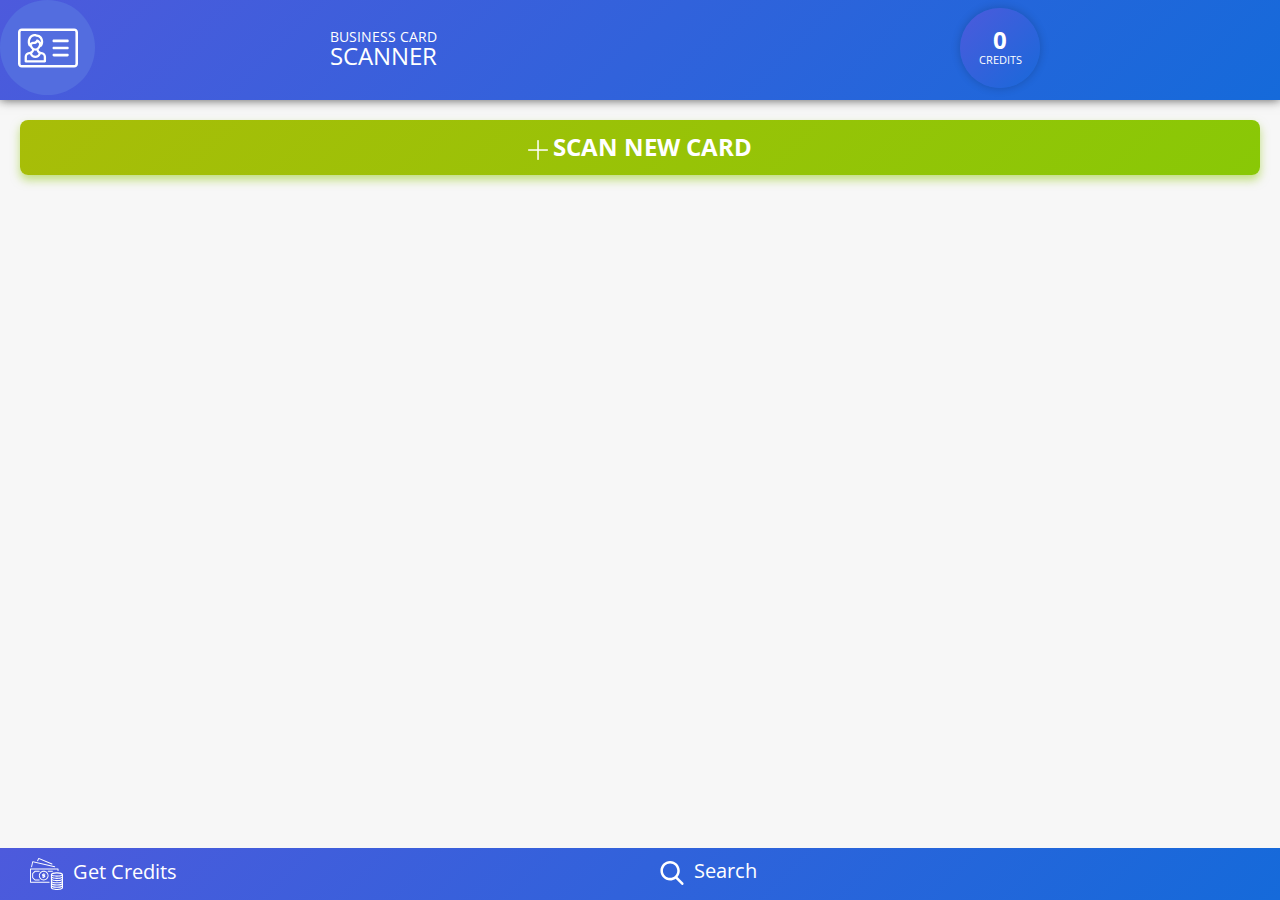
==== index.html @ 7b41449e "Add credit functionality, add plans listing page" ====
<!DOCTYPE html>
<!--[if lt IE 7]> <html class="no-js lt-ie10 lt-ie9 lt-ie8 lt-ie7" lang="en-us"> <![endif]-->
<!--[if IE 7]> <html class="no-js lt-ie10 lt-ie9 lt-ie8" lang="en-us"> <![endif]-->
<!--[if IE 8]> <html class="no-js lt-ie10 lt-ie9" lang="en-us"> <![endif]-->
<!--[if IE 9]> <html class="no-js lt-ie10 lt-ie9" lang="en-us"> <![endif]-->
<!--[if lt IE 10]> <html class="no-js lt-ie10" lang="en-us"> <![endif]-->
<!--[if !IE]> > <![endif]-->
<html class='no-js' lang='en'>
<!-- <![endif] -->
<head>
<meta charset="utf-8">
<meta name="description" content="" />
<meta name="author" content="" />
<meta http-equiv="X-UA-Compatible" content="IE=edge" />

<title>Business Card</title>

<meta content='initial-scale=1.0,user-scalable=no,maximum-scale=1,width=device-width' name='viewport' />

<meta content='yes' name='apple-mobile-web-app-capable'>
<meta content='translucent-black' name='apple-mobile-web-app-status-bar-style'>
<link href='images/favicon.png' rel='shortcut icon'>
<link href='images/favicon.ico' rel='icon' type='image/ico'>

<link href="https://fonts.googleapis.com/css?family=Open+Sans:300,400,600,700,800" rel="stylesheet"> 

<link href="css/style.css" media="all" rel="stylesheet" type="text/css" />
<link href="css/font-awesome.min.css" media="all" rel="stylesheet" type="text/css" />

<script src="js/modernizr.js" type="text/javascript"></script>
<script type="text/javascript" src="http://code.jquery.com/jquery-1.3.2.min.js"></script>
<script src="https://code.jquery.com/jquery-3.3.1.min.js"></script>
    <!--[if IE]>
	<script src="js/html5.js"></script>
	<![endif]-->
<script type="text/javascript"> 
	var TOTAL_CARDS = 0;
	let BCS = {
	    "business_card":"Business Card",
	    "scanner":"Scanner",
	    "cards":"Cards",
		"credit" : "Credits",
	    "get_credits":"Get Credits",
	    "search":"Search",
	    "delete_a_card":"Delete Card",
	    "scan_new_card":"Scan New Card",
	    "front":"Front",
	    "back":"Back",
	    "full_name":"Full Name",
	    "phone":"Phone",
	    "address":"Address",
	    "company":"Company",
	    "website":"Website",
	    "twitter":"Twitter",
	    "facebook":"Facebook",
	    "linkedin":"Linkedin",
	    "wechat":"WeChat",
	    "telegram":"Telegram",
	    "others":"Others",
	    "email_address":"Email Address",
		"save_contact":"Save Contact",
		"delete_btn":"Delete",
		"no_more_text":"No more textbox to remove",		
	  }
</script>

</head>
<body>
<div id="wrapper" class="cardListing">
	<header>
		<div class="header-div clearfix">
			<div class="head-col-1">
				<div class="card-icon"><a href="index.html"><img src="images/id-card.svg"  alt=""></a></div>
			</div>
			<div class="head-col-2">
				<div class="head-title"><h3><script>document.write(BCS.business_card);</script></h3><h4><script>document.write(BCS.scanner);</script></h4></div>
			</div>
			<div class="head-col-3">
				<div class="head-round-blk"><a href="#"><div class="round-blk"><span class="largenumber"></span><span class="smalltxt"><script>document.write(BCS.credit);</script></span></div></a></div>
			</div>
		</div>
	</header>

	<div class="middle-container clearfix">
		<div class="btn-green" id="scanCard"><span class="plus-icon"></span><script>document.write(BCS.scan_new_card);</script></div>
			<div class="card-list-div clearfix" id="dataCotent"></div>
	</div> <!-- #cardListing -->
	
	<footer>
		<div class="footer-div clearfix">
			<div class="footer-col-1">
				<div class="getcredits-div"><a href="expand-contact.html"><span class="credit-icon"><img src="images/money.svg" alt=""></span> <script>document.write(BCS.get_credits);</script></a></div>		
			</div><!-- end of footer col -->
			<div class="footer-col-2">
					<div class="footer-search-div"><a href="searchCard.html"><span class="search-icon"><img src="images/search.svg" alt=""></span> <script>document.write(BCS.search);</script></a></div>		
			</div><!-- end of footer col -->
		</div>
	</footer>
</div>

<div id="wrapper" class="scanCardForm">
	<header>
		<div class="header-div clearfix">		
			<div class="head-title scan-title"><h4><script>document.write(BCS.scan_new_card);</script></h4></div>
			<div class="clsoe"><a href="index.html"><img class="close-icon" src="images/close.svg" alt="" ></a></div>
		</div>
	</header>

	<div class="middle-container clearfix">
		<div class="clearfix">
			<div class="front-card-div" id="capturePhoto">
				<div class="card cardFrontBtn" >
					<div class="card-blk">
					<a href="#">
					<div class="front-icon"><img class="card-icon" src="images/card-gray.png" alt="" ></div>
					<h4><script>document.write(BCS.front);</script></h4>
					</a>
					</div>
				</div>
				<img src="" class="card cardFrontImg" />
			</div><!-- end of front card-->

			<div class="back-card-div" id="capturePhoto1">
				<div class="card cardBackBtn">
					<div class="card-blk">
					<a href="#">
					<div class="back-icon"><img class="card-icon" src="images/card-back.png" alt="" ></div>
					<h4><script>document.write(BCS.back);</script></h4>
					</a>
					</div>
				</div>
				<img src="" class="card cardBackImg" />
			</div><!-- end of back card-->
		</div>

		<div class="form-div clearfix" id="TextBoxesGroup">
			<form>
				
			</form>
			<textarea id="formNotes" class="textarea-box" name="formNotes" placeholder="Add notes..."></textarea>
		</div>
		<div class="add-record-div clearfix">
			<div class="round-card"><a id="addButton"><span class="flex"><img src="images/plus.png" alt=""></span></a></div>
		</div><!-- end of add record div-->

	</div><!-- end of middle-container-->

	<div class="bottom-div" id="doSaving">
		<div class="btn-green"><script>document.write(BCS.save_contact);</script></div>
	</div>
</div>

<div id="wrapper" class="cardDetailPage">
	<header>
		<div class="header-div clearfix">		
			<div class="head-title scan-title"><h4 id="cardDetailPageTitle"></h4></div>
			<div class="clsoe"><a href="index.html"><img class="close-icon" src="images/close.svg" alt="" ></a></div>
		</div>

	</header>

	<div class="middle-container clearfix">

		<div class="card-detail-div clearfix" style="max-height: 332px;overflow: scroll;">

			<div class="card-div-blk">
				<img class="card-img" id="imgFrnt" src="" />
			</div>

			<div class="card-div-blk">
				<img class="card-img" id="imgBck" src="" />
			</div>

		</div>
		
	</div><!-- end of middle-container-->

	<div class="bottom-blk-div">
		
		<div class="card">
			<div class="content-blk">
				<p></p>
			</div>

		</div>
		
		<div class="btn-red deleteItem"><script>document.write(BCS.delete_btn);</script></div>

	</div>
</div>

<script src="js/jquery.min.js" type="text/javascript"></script> 
<script type="text/javascript" src="js/custom.js"></script> 
<script src="cards.js"></script>
<script src="createDB.js"></script>
<script type="text/javascript">

var newTextBoxDiv = '';

	$("#scanCard").on("click", function(){
		checkCredits();
		$(".cardListing").hide();
		$(".cardDetailPage").hide();
		$("#TextBoxesGroup input").remove();
		$("#TextBoxesGroup select").remove();
	});

	$(".clsoe").on("click", function(){
		$(".cardListing").show();
		$(".scanCardForm").hide();
		$(".cardDetailPage").hide();
	});

	$(document).ready(function() {

		$(".largenumber").html(TOTAL_CARDS);

		$(".scanCardForm").hide();	
		$(".cardDetailPage").hide();	

	 	$("#removeButton").click(function () {
			removeField();		
	 	});

	 	function removeField() {
	 		if(counter==1){
	          	alert(BCS.no_more_text);
	          	return false;
	        }
			counter--;
	        $("#TextBoxDiv" + counter).remove();
	 	}
			
	    $("#getButtonValue").click(function () {
			var msg = '';
			for(i=1; i<counter; i++){
	   	  		msg += "\n " + $('#textbox' + i).val();
			}
		  	alert(msg);
	     });
	  });
	</script>
</body>
</html>
---- css/style.css ----
@charset "utf-8";
/* CSS Document */
/* #Reset & Basics
================================================== */
html, body, div, span, applet, object, iframe, h1, h2, h3, h4, h5, h6, p, blockquote, pre, a, abbr, acronym, address, big, cite, code, del, dfn, em, img, ins, kbd, q, s, samp, small, strike, strong, sub, sup, tt, var, b, u, i, center, dl, dt, dd, ol, ul, li, fieldset, form, label, legend, table, caption, tbody, tfoot, thead, tr, th, td, article, aside, canvas, details, embed, figure, figcaption, footer, header, hgroup, menu, nav, output, ruby, section, summary, time, mark, audio, video {
	margin: 0;
	padding: 0;
	border: 0;
	font-size: 100%;
	font: inherit;
	vertical-align: baseline;
}
*, *:before, *:after {
	-moz-box-sizing: border-box;
	-webkit-box-sizing: border-box;
	box-sizing: border-box;
}
article, aside, details, figcaption, figure, footer, header, hgroup, menu, nav, section {
	display: block
}
body {
	line-height: 1
}
ol, ul {
	list-style: none
}
blockquote, q {
	quotes: none
}
blockquote:before, blockquote:after, q:before, q:after {
	content: '';
	content: none;
}
table {
	border-collapse: collapse;
	border-spacing: 0;
}
.clr {
	clear:both;
}
.alignleft {
	float: left;
	margin:0 20px 20px 0px;
}
.alignright {
	float:right;
	margin:0 0 20px 20px;
}
.txtleft {
	text-align:left
}
.txtcenter {
	text-align:center!important;
}
/* #Basic Styles
================================================== */
html,body {margin:0 auto; padding:0; height:100%; }

/**/
html {
    text-rendering: optimizeLegibility;
    -webkit-text-size-adjust: 100%;
    -moz-text-size-adjust: 100%;
    -ms-text-size-adjust: 100%;
    text-size-adjust: 100%;
}

* {
    -webkit-overflow-scrolling: touch;
}
body {
	background:#f7f7f7;
	font-size:12px;
	color: #222;
	-webkit-font-smoothing: antialiased; /* Fix for webkit rendering */
	-webkit-text-size-adjust: 100%;
	/*-webkit-overflow-scrolling: touch;*/
	font-family: 'Open Sans', sans-serif;
}
/* #Typography
================================================== */

h1 a, h2 a, h3 a, h4 a, h5 a, h6 a {
	font-weight: inherit;
}
em {
	font-style: italic
}
strong {
	font-weight: 700;
}
/*    Blockquotes  */
blockquote, blockquote p {
	font-size: 17px;
	line-height: 24px;
	color: #777;
	font-style: italic;
}
blockquote {
	margin: 0 0 20px;
	padding: 9px 20px 0 19px;
	border-left: 1px solid #ddd;
}
blockquote cite {
	display: block;
	font-size: 12px;
	color: #555;
}
blockquote cite:before {
	content: "\2014 \0020"
}
blockquote cite a, blockquote cite a:visited, blockquote cite a:visited {
	color: #555
}
hr {
	border: solid #ddd;
	border-width: 1px 0 0;
	clear: both;
	margin: 10px 0 30px;
	height: 0;
}
/* #Links
================================================== */

a, a:visited {
	text-decoration: none;
	outline: 0;/*-webkit-transition:all 300ms linear; -moz-transition:all 300ms linear; -o-transition:all 300ms linear; -ms-transition:all 300ms linear; transition:all 300ms linear;*/
}
a:hover, a:focus {
	text-decoration: none;
	outline:none;
}
img:hover { outline:none;}
p a, p a:visited {
	line-height: inherit
}
/* #Lists
================================================== */
ul, ol {
	margin:0
}
ul {
	list-style: none outside
}
ol {
	list-style: decimal
}
ol, ul.square, ul.circle, ul.disc {
	margin-left: 30px
}
ul.square {
	list-style: square outside
}
ul.circle {
	list-style: circle outside
}
ul.disc {
	list-style: disc outside
}
ul ul li, ul ol li, ol ol li, ol ul li {
	margin: 0;
	padding:0;
}
li {
	line-height: 18px;
}
/* #Images
================================================== */
img.scale-with-grid {
	max-width: 100%;
	height: auto;
}

/* #Buttons
================================================== */

/* Fix for odd Mozilla border & padding issues */
button::-moz-focus-inner, ::-moz-focus-inner {
border: 0;
padding: 0;
}

.clearfix:after {
	visibility: hidden;
	display: block;
	font-size: 0;
	content: " ";
	clear: both;
	height: 0;
  }
  .clearfix { display: inline-block; }
  /* start commented backslash hack \*/
  * html .clearfix { height: 1%; }
  .clearfix { display: block; }
  /* close commented backslash hack */

/* custom css */
#wrapper { margin:0 auto; padding:0; position:relative;height:auto !important; height:100%; min-height:100%;}

.header-div  { margin: 0; padding: 0; position: relative; height: 100px; width: 100%; box-shadow: 0 0 10px 0 #555;
background: #4d5adc; /* Old browsers */
background: -moz-linear-gradient(-45deg, #4d5adc 0%, #156ada 100%); /* FF3.6-15 */
background: -webkit-linear-gradient(-45deg, #4d5adc 0%,#156ada 100%); /* Chrome10-25,Safari5.1-6 */
background: linear-gradient(135deg, #4d5adc 0%,#156ada 100%); /* W3C, IE10+, FF16+, Chrome26+, Opera12+, Safari7+ */
filter: progid:DXImageTransform.Microsoft.gradient( startColorstr='#4d5adc', endColorstr='#156ada',GradientType=1 ); /* IE6-9 fallback on horizontal gradient */
}
.header-div .card-icon { margin: 0; padding: 20px; background: #536ddf; border-radius: 100%; width: 95px; height: 95px; line-height: 95px; display: block;}
.header-div .card-icon img { width: 60px; position: relative; 	left: -2px;	top: -2px;}

.head-title { margin: 0; padding: 30px 0 0 10px; position: relative;}
.head-title h3{ margin: 0; padding: 0; color:#fff; font-size: 14px; text-transform: uppercase;}
.head-title h4{ margin: 0; padding: 0; color:#fff; font-size: 24px; text-transform: uppercase;}

.head-round-blk { margin: 8px 0 0 0; padding: 0; position:relative; text-align: right; }
.head-round-blk .round-blk { margin: 0; padding: 0; position:relative; border-radius: 100%; width: 80px; height: 80px; line-height: 80px; text-align: center; box-shadow: 0 0 10px 0 rgba(0,0,0,0.2);
background: #4d5adc; /* Old browsers */
background: -moz-linear-gradient(-45deg, #4d5adc 0%, #1869da 100%); /* FF3.6-15 */
background: -webkit-linear-gradient(-45deg, #4d5adc 0%,#1869da 100%); /* Chrome10-25,Safari5.1-6 */
background: linear-gradient(135deg, #4d5adc 0%,#1869da 100%); /* W3C, IE10+, FF16+, Chrome26+, Opera12+, Safari7+ */
filter: progid:DXImageTransform.Microsoft.gradient( startColorstr='#4d5adc', endColorstr='#1869da',GradientType=1 ); /* IE6-9 fallback on horizontal gradient */ 
}
.head-round-blk .round-blk .largenumber { margin: 0; padding: 20px 0 0 0; color:#fff; font-size: 24px; font-weight: 700; text-transform: uppercase; display: block; line-height: 24px;}
.head-round-blk .round-blk .smalltxt { margin: 0; padding: 0; color:#fff; font-size: 11px; text-transform: uppercase; display: block; line-height: normal;}

.head-col-1 { margin: 0; padding: 0; position: relative; float: left; width: 25%;}
.head-col-2 { margin: 0; padding: 0; position: relative; float: left; width: 50%;}
.head-col-3 { margin: 0; padding: 0; position: relative; float: right; width: 25%;}

.middle-container { margin: 0; padding: 20px; width: 100%; position: relative;}

.btn-green, .btn-red { margin: 0; padding: 15px 0; position:relative; border-radius:8px; color:#fff; font-size:24px;text-transform: uppercase; 
	box-shadow:  0 5px 10px 0 rgba(199, 6, 25, 0.5); 
	text-align: center;
	font-weight: 700;
	cursor: pointer;
	background: #a8bd08; /* Old browsers */
	background: -moz-linear-gradient(-45deg, #bd0808 0%,#c80606 100%); /* FF3.6-15 */
	background: -webkit-linear-gradient(-45deg, #bd0808 0%,#c80606 100%); /* Chrome10-25,Safari5.1-6 */
	background: linear-gradient(135deg, #bd0808 0%,#c80606 100%); /* W3C, IE10+, FF16+, Chrome26+, Opera12+, Safari7+ */
	filter: progid:DXImageTransform.Microsoft.gradient( startColorstr='#a8bd08', endColorstr='#89c806',GradientType=1 ); /* IE6-9 fallback on horizontal gradient */ 
}
.btn-green {
	box-shadow: 0 5px 10px 0 rgba(139,199,6,0.5); 
	background: -moz-linear-gradient(-45deg, #a8bd08 0%, #89c806 100%) !important; /* FF3.6-15 */
	background: -webkit-linear-gradient(-45deg, #a8bd08 0%,#89c806 100%) !important; /* Chrome10-25,Safari5.1-6 */
	background: linear-gradient(135deg, #a8bd08 0%,#89c806 100%) !important;
}
.plus-icon { background: url(../images/plus.png) no-repeat; background-size:cover; width: 20px; height: 20px; display: inline-block; vertical-align: middle; margin: 0 5px 0 0;
	/*background-color: red;
    mask: url(../images/plus.svg) no-repeat 50% 50%;
    -webkit-mask:  url(../images/plus.svg) no-repeat 50% 50%;*/
}

.signal {
    border: 5px solid #333;
    border-radius: 60px;
    height: 100px;
    left: 50%;
    margin: 110px 0 0 -50px;
    opacity: 0;
    position: absolute;
    top: 50%;
    width: 100px;
    animation: pulsate 1s ease-out;
    animation-iteration-count: infinite;
}

@keyframes pulsate {
    0% {
      transform: scale(.1);
      opacity: 0.0;
    }
    50% {
      opacity: 1;
    }
    100% {
      transform: scale(1.2);
      opacity: 0;
    }
}

.btn-green:hover { background: #80b019;}

.card-list-div { margin: 30px 0; padding: 0; position: relative;}
.card { margin: 0 0 20px 0; padding: 10px; position: relative; background: #fff; box-shadow: 0 5px 5px 0px #ddd; border-radius: 4px;}
.card-data-list{ margin: 0; padding: 0; position: relative;}
.card-data-list h3{ margin: 0 0 10px 0; padding: 0; color:#222; font-size: 16px; font-weight: 700; }
.card-data-list p{ margin: 0; padding: 0; color:#222; font-size: 14px; line-height: 28px;}
.card-data-list span { display: inline-block; float: left; width: 50%;}


footer { margin: 0; padding: 0;  position: fixed; width: 100%; bottom:0;
background: #4d5adc; /* Old browsers */
background: -moz-linear-gradient(-45deg, #4d5adc 0%, #156ada 100%); /* FF3.6-15 */
background: -webkit-linear-gradient(-45deg, #4d5adc 0%,#156ada 100%); /* Chrome10-25,Safari5.1-6 */
background: linear-gradient(135deg, #4d5adc 0%,#156ada 100%); /* W3C, IE10+, FF16+, Chrome26+, Opera12+, Safari7+ */
filter: progid:DXImageTransform.Microsoft.gradient( startColorstr='#4d5adc', endColorstr='#156ada',GradientType=1 ); /* IE6-9 fallback on horizontal gradient */
}
.footer-div { margin: 0; padding:10px 10px;}
.footer-div a {color:#fff;}
.footer-div .footer-col-1{ margin: 0; padding:0; float:left; width: 50%;}
.footer-div .footer-col-2{ margin: 0; padding:0; float:left; width: 50%;}

.footer-div .getcredits-div { margin: 0; padding: 0 0 0 20px; color:#fff; font-size: 20px;}
.footer-div .getcredits-div .credit-icon img { height: 32px; display: inline-block; vertical-align: middle; margin: 0 5px 0 0;
	/*background: url(../images/notes.svg) no-repeat; background-size:contain; fill:#fff;	
    mask: url(../images/notes.svg) no-repeat 100% 100%;
	-webkit-mask:  url(../images/notes.svg) no-repeat 100% 100%; fill:transparent; stroke: #fff;
	stroke-width: 5px;*/
}
.footer-div .footer-search-div { margin: 3px 0 0 0; padding: 0 0 0 20px; color:#fff; font-size: 20px;}
.footer-div .footer-search-div .search-icon img{ width: 24px; height: 24px; display: inline-block; vertical-align: middle; margin: 0 5px 0 0; fill:#fff;
	/*background-color:#fff; 
    mask: url(../images/search.svg) no-repeat 50% 50%;
	-webkit-mask:  url(../images/search.svg) no-repeat 50% 50%;*/
}

.purchaseForm header .clsoe, .cardDetailPage header .clsoe, .scanCardForm header .clsoe{top:20px !important;}
.purchaseForm header .header-div, .cardDetailPage header .header-div, .scanCardForm header .header-div{ height: 55px !important; }
.purchaseForm header .scan-title, .cardDetailPage header .scan-title, .scanCardForm header .scan-title{ padding: 17px 0 0 20px !important;  }

.clsoe { margin: 0; padding: 0; position: absolute; right:30px; top:42px; }
.clsoe .close-icon { width: 20px; height: 20px; display: block;}

.front-card-div { margin: 0 15px 0px 0; padding: 0; position:relative; float:left; width:46.5%; }
.back-card-div { margin: 0 0 0px 0; padding: 0; position:relative; float:left; width:46.5%; }

.front-card-div .card, .back-card-div .card { padding: 10px; width: 100%; z-index: 1111;}
.card-blk { margin: 0 auto; padding: 0; position: relative; text-align: center;}
.card-blk .card-icon, .card-blk svg{ width: 30px; height:30px; }
.card-blk .card-icon path{fill:#222; background-color: #000;}
.card-blk h4 { margin: 5px 0 0 0; padding: 0; color:#000; font-size: 14px; text-transform: uppercase;}

.form-div { margin: 0 0 100px 0; padding: 0; position:relative; clear: both;  }
.form-div .row-group { margin: 0 0 15px 0; padding: 0;  vertical-align: middle;}
.form-div .row-group label { margin: 10px 0 0 0; padding: 0; float:left; width: 50%; color:#222; font-size: 18px; vertical-align: middle;}
.form-div .row-group .inputbox { margin: 0; padding: 0; float:left; width: 50%; vertical-align: middle;}
.select-box{ margin: 0; padding: 10px; color:#222; display: block; width: 100%; border:1px solid #ddd; box-shadow: none; background: #fff; font-size: 11px;}
.textarea-box{ margin: 0; padding: 10px; color:#222; display: block; width: 100%; border:1px solid #ddd; box-shadow: none; background: #fff; font-size: 11px;height: 100px}
.form-div .row-group .box-1 { margin: 0 10px 0 0; padding: 0; float: left; width: 55%;}
.form-div .row-group .box-2 { margin: 0; padding: 0; float: left; width: 35%;}
.form-div .row-group .box-3 { margin: 0; padding: 0; float: left; width: 4%;}
.form-div .row-group .box-3 .dlt-div { margin: 0 0 0 7px;padding: 0; display: block; vertical-align: middle; line-height: 40px;} 
.form-div .row-group .box-3 .dlt-div img { width: 10px; height: 10px;}

.input-box{ margin: 0; padding: 11px; color:#222; display: block; width: 100%; border:1px solid #ddd; box-shadow: none; background: #fff; font-size: 11px;}
.add-record-div { margin: 0; padding: 0;     position: fixed;     bottom: 85px;    right: 20px;}
.add-record-div .round-card { margin: 0px 0 20px 0; padding: 0; float: right;}
.add-record-div .round-card span{ margin: 0; padding: 0; background: #4d5adc; border-radius: 100%; width: 30px; height: 30px; line-height: 30px; display: block; color:#fff; font-size: 14px; vertical-align: middle;}
.add-record-div .round-card img { width: 14px; height: 14px; line-height: 50px;  margin: 0 auto; text-align: center; display: block; position: relative; vertical-align: middle;}
.add-record-div .round-card span.flex {display: flex; 	justify-content: center;	align-items: center;}

.bottom-div {margin: 0; padding: 10px 20px;  position: fixed; width: 100%; bottom:0; background: #fff; box-shadow: 5px 0 5px 5px #ddd;}

.scan-title { padding: 40px 0 0 20px}

.card-div-blk { margin: 0 0 20px 0; padding: 0; position: relative;}
.card-div-blk .card-img{ margin: 0; padding: 0; position: relative; background: #aaaaaa; width: 100%; height: 200px; border-radius: 4px;}

.content-blk { margin: 0; padding: 0; height: auto; min-height: 100px; max-height: 250px; overflow-y:scroll;}
.content-blk p{ margin: 0; padding: 0; color:#666; font-size: 14px; line-height: 24px;}

.bottom-blk-div {margin: 0; padding: 20px 20px 0 20px;  position: fixed; width: 100%; bottom:0; background: #fff; box-shadow: 5px 0 5px 5px #ddd;}
.bottom-blk-div .card { box-shadow: 0px 0 5px 0 #ddd;}

.expand-contact-info-div { margin: 0; padding: 0; position: relative;}
.expand-contact-info-div .expand-contact-text-info{ margin: 0; padding: 0; position: relative;}
.expand-contact-info-div .expand-contact-text-info p{ margin: 0 0 20px 0; padding: 0; color:#222;font-size: 14px; line-height: 24px; text-align: justify;}
.red-txt{ color:#ff3e3e;}
.text-center{ text-align: center!important;}

.credit-info-div { margin: 0; padding: 0; position: relative;}
.credit-info-div .credit-info-blk  { margin: 0 0 20px 0; padding: 20px; position: relative; cursor: pointer;}
.credit-info-div .credit-1  {  background: #ffcc03;}
.credit-info-div .credit-2  {  background: #1b67f0;}
.credit-info-div .credit-3  {  background: #e84e3c;}

.credit-info-div .credit-info-blk .icons { margin: 0; padding: 15px 0; position: relative; float: left; width: 18%;}
.credit-info-div .credit-info-blk .icons img { width:43px}
.credit-info-div .credit-info-blk .txt { margin: 0; padding: 0; position: relative;float: left; width: 57%;}
.credit-info-div .credit-info-blk .txt h3{ margin: 0 0 10px 0; padding: 0; color:#222; font-weight: 700; font-size: 22px; }
.credit-info-div .credit-info-blk .txt p{ margin: 0; padding: 0; color:#222; font-size: 14px;}
.credit-info-div .credit-info-blk .price-txt { margin: 0; padding: 0; position: relative;float: right; width: 25%; text-align: right;}
.credit-info-div .credit-info-blk .price-txt .price { color:#222; font-size: 16px; display: block; position: relative;}
.credit-info-div .credit-info-blk .bestval  { margin: 0 0 10px 0; display: block; position: relative; right:-10px;}
.credit-info-div .credit-info-blk .bestval img { width:50px;}
.credit-info-div .credit-1 .price-txt .price, .credit-info-div .credit-3 .price-txt .price { margin-top: 50px;}

.serachBox{width: 100%;padding: 10px;border-radius: 8px;border: 0;}

.highlight-txt { font-size: 24px!important; text-align: center!important; margin: 30px 0!important;}

.purchase-plan-info-div { margin: 0; padding: 0; position: relative;}
.purchase-plan-info-div .pp-info-blk  { margin: 0 0 20px 0; padding: 20px; position: relative; cursor: pointer;}
.purchase-plan-info-div .credit-1  {  background: #ffcc03;}
.purchase-plan-info-div .credit-2  {  background: #1b67f0;}
.purchase-plan-info-div .credit-3  {  background: #e84e3c;}

.purchase-plan-info-div .pp-info-blk .icons { margin: 0; padding: 0; position: relative; float: left; width: 25%;}
.purchase-plan-info-div .pp-info-blk .icons img { width:55px}
.purchase-plan-info-div .pp-info-blk .txt { margin: 0; padding: 0; position: relative;float: left; width: 75%;}
.purchase-plan-info-div .pp-info-blk .txt h3{ margin: 0 0 10px 0; padding: 0; color:#222; font-weight: 700; font-size: 24px; }
.purchase-plan-info-div .pp-info-blk .txt p{ margin: 0; padding: 0; color:#222; font-size: 16px;}
.purchase-plan-info-div .pp-info-blk .price-txt { margin: 20px 0 0 0; padding: 0; position: relative; width: 100%; text-align: center;}
.purchase-plan-info-div .pp-info-blk .price-txt .price { color:#222; font-size: 24px; display: block; position: relative; margin: 0 0 5px 0;}
.purchase-plan-info-div .pp-info-blk .price-txt .date { color:#222; font-size: 14px; display: block; position: relative;}
.purchase-plan-info-div .pp-info-blk .bestval  { margin: 0 0 10px 0; display: block; position: relative; right:-10px;}
.purchase-plan-info-div .pp-info-blk .bestval img { width:55px}	

@media only screen and (max-width: 767px){
	/*html, body { overflow-x:hidden;}*/
	body { overflow-x:hidden;}
	.container { width:100% !important;}	
	.canvas { margin:0!important; padding:0!important;}

}

@media only screen and (min-width: 320px) and (max-width: 480px) {

	

}
@media only screen and (min-width: 480px) and (max-width: 640px) {

}
/*
@media only screen and (min-width: 640px){
	.header-section .logodiv img { max-width:28%; }
}*/

@media only screen and (min-width: 768px) and (max-width: 1024px) {
	.container { width:100% !important;}
	/*html, body { overflow-x:hidden;}*/
	body { overflow-x:hidden;}
	.canvas { margin:0!important; padding:0!important;}


	.head-col-1 { width: 15%;}
	.head-col-2 { width: 70%;}
	.head-col-3 { width: 15%;}
	

	.front-card-div {  width:48.5%; }
	.back-card-div { width:49%; }

	.form-div .row-group .box-1{ width:55%; }
	.form-div .row-group .box-2{ width:42%; }
	.form-div .row-group .box-3{ width:5%; float: right; }

	.credit-info-div .credit-info-blk .icons { width: 10%;}
	.credit-info-div .credit-info-blk .txt { width: 75%;}
	.credit-info-div .credit-info-blk .price-txt { width: 15%;}

	.purchase-plan-info-div .pp-info-blk .icons { width: 10%;}
	.purchase-plan-info-div .pp-info-blk .txt { width: 75%;}

}
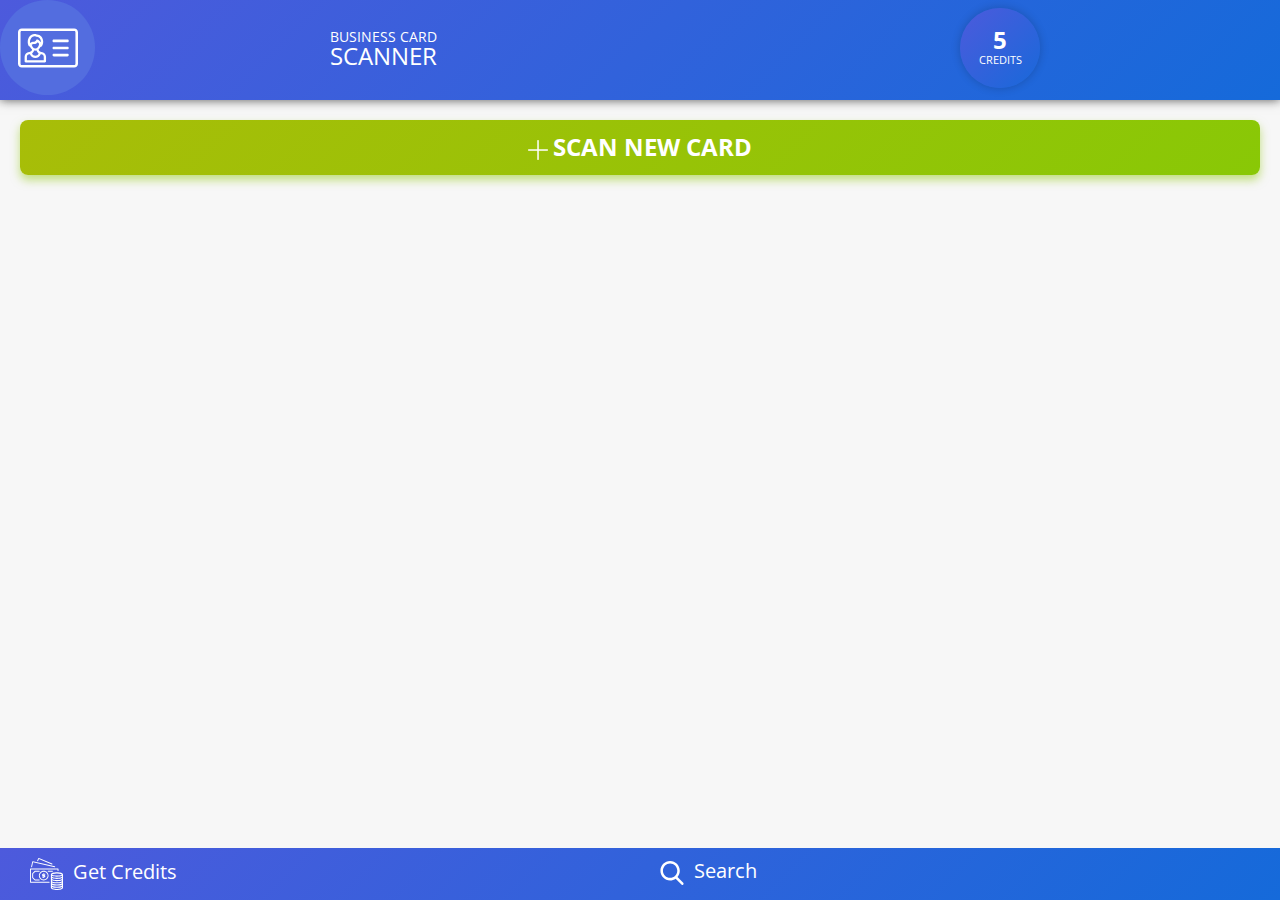
==== commit dd4bfa1a: "done issues given by Igor" ====
--- a/index.html
+++ b/index.html
@@ -33,35 +33,12 @@
     <!--[if IE]>
 	<script src="js/html5.js"></script>
 	<![endif]-->
+<script type="text/javascript" src="js/language.js"></script>
 <script type="text/javascript"> 
-	var TOTAL_CARDS = 0;
-	let BCS = {
-	    "business_card":"Business Card",
-	    "scanner":"Scanner",
-	    "cards":"Cards",
-		"credit" : "Credits",
-	    "get_credits":"Get Credits",
-	    "search":"Search",
-	    "delete_a_card":"Delete Card",
-	    "scan_new_card":"Scan New Card",
-	    "front":"Front",
-	    "back":"Back",
-	    "full_name":"Full Name",
-	    "phone":"Phone",
-	    "address":"Address",
-	    "company":"Company",
-	    "website":"Website",
-	    "twitter":"Twitter",
-	    "facebook":"Facebook",
-	    "linkedin":"Linkedin",
-	    "wechat":"WeChat",
-	    "telegram":"Telegram",
-	    "others":"Others",
-	    "email_address":"Email Address",
-		"save_contact":"Save Contact",
-		"delete_btn":"Delete",
-		"no_more_text":"No more textbox to remove",		
-	  }
+
+	StatusBar.backgroundColorByHexString("#333");
+	var TOTAL_CREDITS = 0;
+	var newTextBoxDiv = '';
 </script>
 
 </head>
@@ -161,7 +138,7 @@
 
 	<div class="middle-container clearfix">
 
-		<div class="card-detail-div clearfix" style="max-height: 332px;overflow: scroll;">
+		<div class="card-detail-div clearfix" style="max-height: 400px;overflow: scroll;">
 
 			<div class="card-div-blk">
 				<img class="card-img" id="imgFrnt" src="" />
@@ -184,7 +161,7 @@
 
 		</div>
 		
-		<div class="btn-red deleteItem"><script>document.write(BCS.delete_btn);</script></div>
+		<div class="btn-red deleteItem" style="margin-bottom: 15px;"><script>document.write(BCS.delete_btn);</script></div>
 
 	</div>
 </div>
@@ -195,10 +172,8 @@
 <script src="createDB.js"></script>
 <script type="text/javascript">
 
-var newTextBoxDiv = '';
-
 	$("#scanCard").on("click", function(){
-		checkCredits();
+		capturePhoto('Front');
 		$(".cardListing").hide();
 		$(".cardDetailPage").hide();
 		$("#TextBoxesGroup input").remove();
@@ -213,8 +188,6 @@
 
 	$(document).ready(function() {
 
-		$(".largenumber").html(TOTAL_CARDS);
-
 		$(".scanCardForm").hide();	
 		$(".cardDetailPage").hide();	
 
@@ -222,22 +195,6 @@
 			removeField();		
 	 	});
 
-	 	function removeField() {
-	 		if(counter==1){
-	          	alert(BCS.no_more_text);
-	          	return false;
-	        }
-			counter--;
-	        $("#TextBoxDiv" + counter).remove();
-	 	}
-			
-	    $("#getButtonValue").click(function () {
-			var msg = '';
-			for(i=1; i<counter; i++){
-	   	  		msg += "\n " + $('#textbox' + i).val();
-			}
-		  	alert(msg);
-	     });
 	  });
 	</script>
 </body>
--- a/css/style.css
+++ b/css/style.css
@@ -355,7 +355,7 @@
 .scan-title { padding: 40px 0 0 20px}
 
 .card-div-blk { margin: 0 0 20px 0; padding: 0; position: relative;}
-.card-div-blk .card-img{ margin: 0; padding: 0; position: relative; background: #aaaaaa; width: 100%; height: 200px; border-radius: 4px;}
+.card-div-blk .card-img{ margin: 0; padding: 0; position: relative; background: #aaaaaa; width: 100%; height: 180px; border-radius: 4px;}
 
 .content-blk { margin: 0; padding: 0; height: auto; min-height: 100px; max-height: 250px; overflow-y:scroll;}
 .content-blk p{ margin: 0; padding: 0; color:#666; font-size: 14px; line-height: 24px;}
@@ -405,7 +405,8 @@
 .purchase-plan-info-div .pp-info-blk .price-txt .price { color:#222; font-size: 24px; display: block; position: relative; margin: 0 0 5px 0;}
 .purchase-plan-info-div .pp-info-blk .price-txt .date { color:#222; font-size: 14px; display: block; position: relative;}
 .purchase-plan-info-div .pp-info-blk .bestval  { margin: 0 0 10px 0; display: block; position: relative; right:-10px;}
-.purchase-plan-info-div .pp-info-blk .bestval img { width:55px}	
+.purchase-plan-info-div .pp-info-blk .bestval img { width:55px; }
+.cardItem i { margin-right: 5px;  }	
 
 @media only screen and (max-width: 767px){
 	/*html, body { overflow-x:hidden;}*/
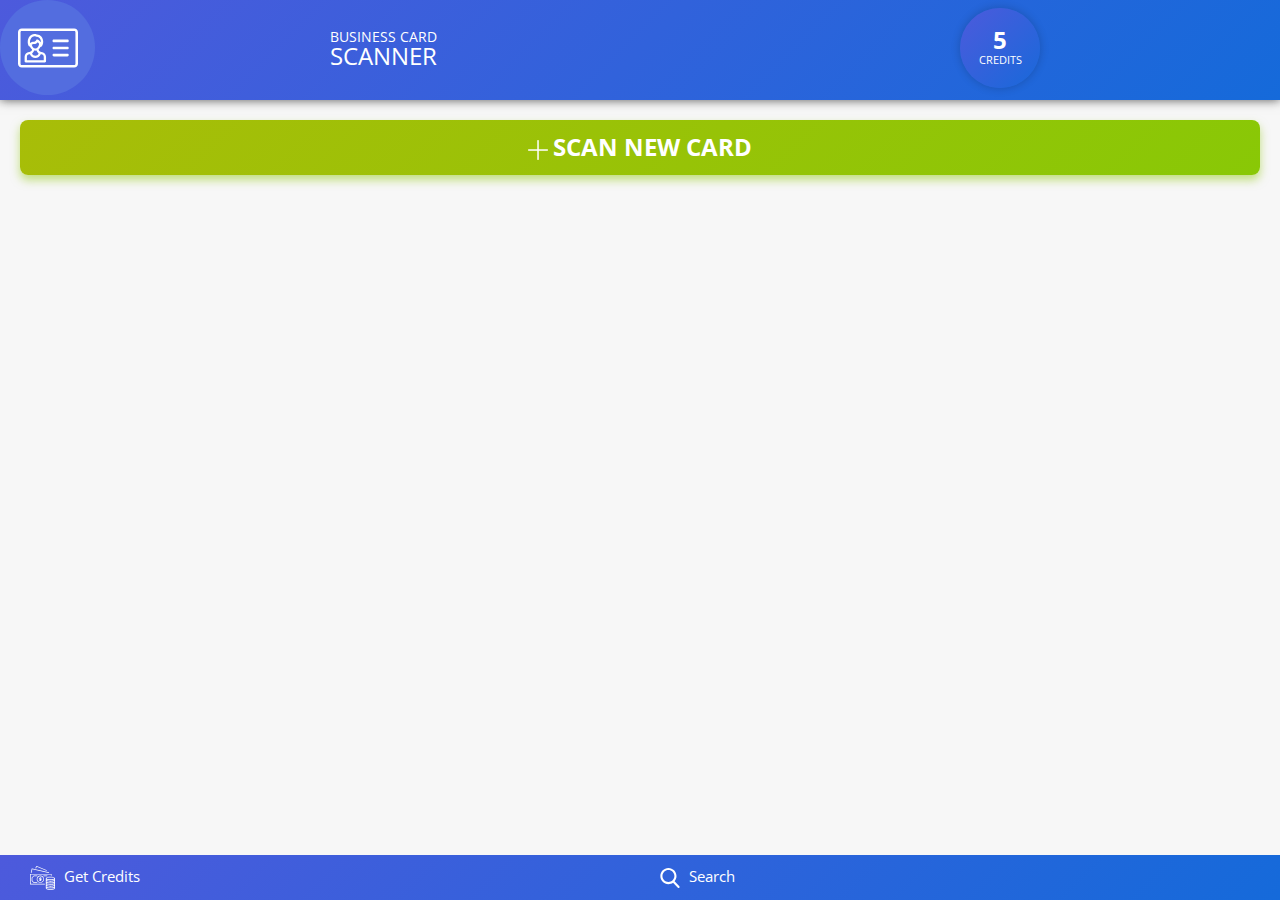
==== commit 90bf8577: "changes in design, add select2 libraries" ====
--- a/index.html
+++ b/index.html
@@ -33,13 +33,11 @@
     <!--[if IE]>
 	<script src="js/html5.js"></script>
 	<![endif]-->
+<script src="js/jquery.min.js" type="text/javascript"></script> 
 <script type="text/javascript" src="js/language.js"></script>
-<script type="text/javascript"> 
-
-	StatusBar.backgroundColorByHexString("#333");
-	var TOTAL_CREDITS = 0;
-	var newTextBoxDiv = '';
-</script>
+<script src="createDB.js"></script>
+<link href="css/select2.min.css" rel="stylesheet" />
+<script src="js/select2.min.js"></script>
 
 </head>
 <body>
@@ -53,7 +51,7 @@
 				<div class="head-title"><h3><script>document.write(BCS.business_card);</script></h3><h4><script>document.write(BCS.scanner);</script></h4></div>
 			</div>
 			<div class="head-col-3">
-				<div class="head-round-blk"><a href="#"><div class="round-blk"><span class="largenumber"></span><span class="smalltxt"><script>document.write(BCS.credit);</script></span></div></a></div>
+				<div class="head-round-blk"><a href="expand-contact.html"><div class="round-blk"><span class="largenumber"></span><span class="smalltxt"><script>document.write(BCS.credit);</script></span></div></a></div>
 			</div>
 		</div>
 	</header>
@@ -69,7 +67,7 @@
 				<div class="getcredits-div"><a href="expand-contact.html"><span class="credit-icon"><img src="images/money.svg" alt=""></span> <script>document.write(BCS.get_credits);</script></a></div>		
 			</div><!-- end of footer col -->
 			<div class="footer-col-2">
-					<div class="footer-search-div"><a href="searchCard.html"><span class="search-icon"><img src="images/search.svg" alt=""></span> <script>document.write(BCS.search);</script></a></div>		
+				<div class="footer-search-div"><a href="searchCard.html"><span class="search-icon"><img src="images/search.svg" alt=""></span> <script>document.write(BCS.search);</script></a></div>		
 			</div><!-- end of footer col -->
 		</div>
 	</footer>
@@ -139,15 +137,12 @@
 	<div class="middle-container clearfix">
 
 		<div class="card-detail-div clearfix" style="max-height: 400px;overflow: scroll;">
-
 			<div class="card-div-blk">
 				<img class="card-img" id="imgFrnt" src="" />
 			</div>
-
 			<div class="card-div-blk">
 				<img class="card-img" id="imgBck" src="" />
 			</div>
-
 		</div>
 		
 	</div><!-- end of middle-container-->
@@ -156,9 +151,8 @@
 		
 		<div class="card">
 			<div class="content-blk">
-				<p></p>
-			</div>
-
+				
+			</div>
 		</div>
 		
 		<div class="btn-red deleteItem" style="margin-bottom: 15px;"><script>document.write(BCS.delete_btn);</script></div>
@@ -166,14 +160,12 @@
 	</div>
 </div>
 
-<script src="js/jquery.min.js" type="text/javascript"></script> 
 <script type="text/javascript" src="js/custom.js"></script> 
 <script src="cards.js"></script>
-<script src="createDB.js"></script>
 <script type="text/javascript">
 
 	$("#scanCard").on("click", function(){
-		capturePhoto('Front');
+		checkCredits();
 		$(".cardListing").hide();
 		$(".cardDetailPage").hide();
 		$("#TextBoxesGroup input").remove();
@@ -188,14 +180,21 @@
 
 	$(document).ready(function() {
 
+		try{ 
+			$('.select-box').select2({
+				minimumResultsForSearch: -1
+			}); 
+		} catch(err){
+			alert(err);
+		}
+
 		$(".scanCardForm").hide();	
 		$(".cardDetailPage").hide();	
 
 	 	$("#removeButton").click(function () {
 			removeField();		
 	 	});
-
-	  });
-	</script>
+  	});
+</script>
 </body>
 </html>--- a/css/style.css
+++ b/css/style.css
@@ -297,19 +297,19 @@
 filter: progid:DXImageTransform.Microsoft.gradient( startColorstr='#4d5adc', endColorstr='#156ada',GradientType=1 ); /* IE6-9 fallback on horizontal gradient */
 }
 .footer-div { margin: 0; padding:10px 10px;}
-.footer-div a {color:#fff;}
+.footer-div a {color:#fff; font-size: 15px;}
 .footer-div .footer-col-1{ margin: 0; padding:0; float:left; width: 50%;}
 .footer-div .footer-col-2{ margin: 0; padding:0; float:left; width: 50%;}
 
 .footer-div .getcredits-div { margin: 0; padding: 0 0 0 20px; color:#fff; font-size: 20px;}
-.footer-div .getcredits-div .credit-icon img { height: 32px; display: inline-block; vertical-align: middle; margin: 0 5px 0 0;
+.footer-div .getcredits-div .credit-icon img { height: 24px; display: inline-block; vertical-align: middle; margin: 0 5px 0 0;
 	/*background: url(../images/notes.svg) no-repeat; background-size:contain; fill:#fff;	
     mask: url(../images/notes.svg) no-repeat 100% 100%;
 	-webkit-mask:  url(../images/notes.svg) no-repeat 100% 100%; fill:transparent; stroke: #fff;
 	stroke-width: 5px;*/
 }
-.footer-div .footer-search-div { margin: 3px 0 0 0; padding: 0 0 0 20px; color:#fff; font-size: 20px;}
-.footer-div .footer-search-div .search-icon img{ width: 24px; height: 24px; display: inline-block; vertical-align: middle; margin: 0 5px 0 0; fill:#fff;
+.footer-div .footer-search-div { margin: 0px 0 0 0; padding: 0 0 0 20px; color:#fff; font-size: 20px;}
+.footer-div .footer-search-div .search-icon img{ width: 20px; height: 20px; display: inline-block; vertical-align: middle; margin: 0 5px 0 0; fill:#fff;
 	/*background-color:#fff; 
     mask: url(../images/search.svg) no-repeat 50% 50%;
 	-webkit-mask:  url(../images/search.svg) no-repeat 50% 50%;*/
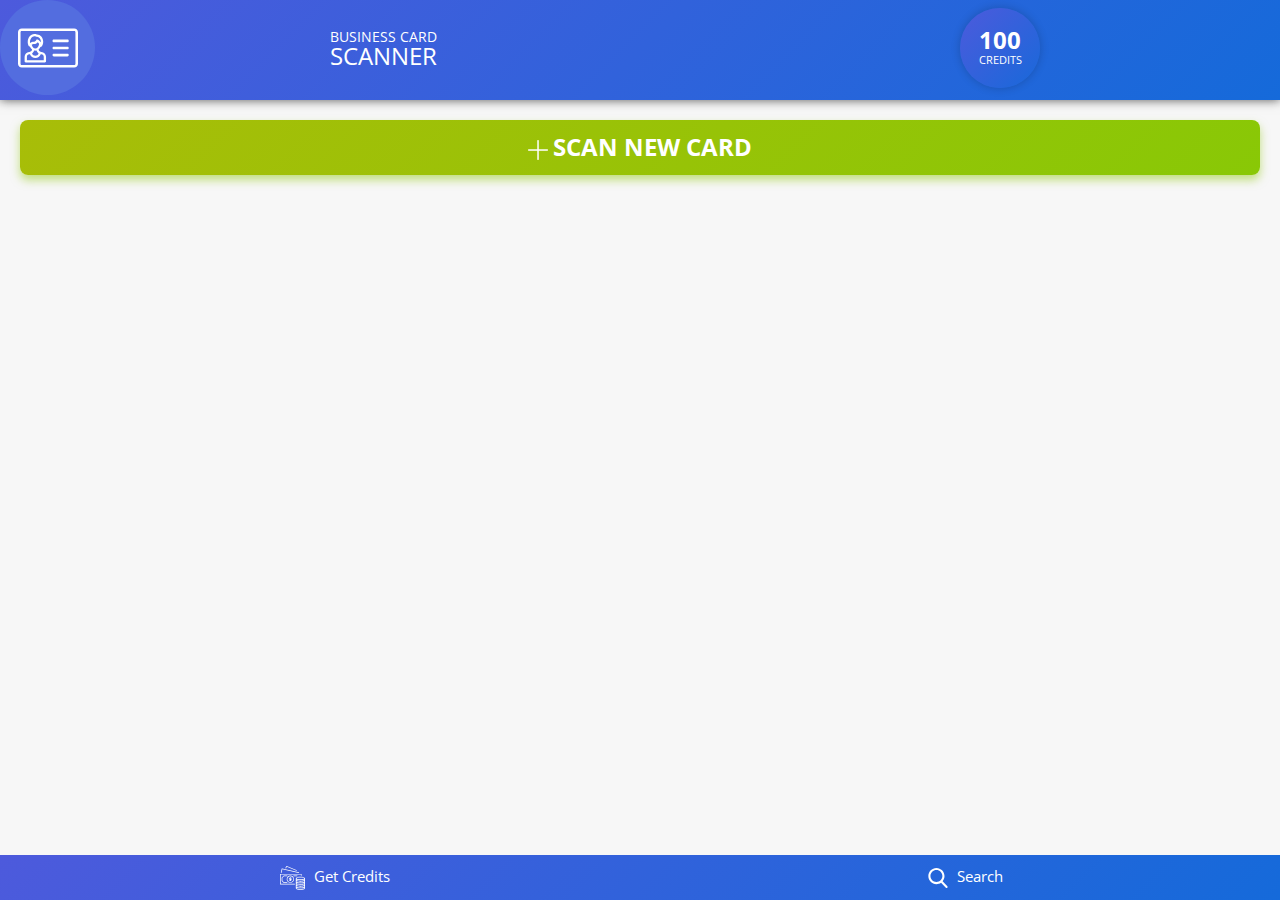
==== commit 59898143: "letest code" ====
--- a/index.html
+++ b/index.html
@@ -41,6 +41,7 @@
 
 </head>
 <body>
+	
 <div id="wrapper" class="cardListing">
 	<header>
 		<div class="header-div clearfix">
@@ -151,7 +152,7 @@
 		
 		<div class="card">
 			<div class="content-blk">
-				
+				<p></p>
 			</div>
 		</div>
 		
@@ -179,18 +180,8 @@
 	});
 
 	$(document).ready(function() {
-
-		try{ 
-			$('.select-box').select2({
-				minimumResultsForSearch: -1
-			}); 
-		} catch(err){
-			alert(err);
-		}
-
 		$(".scanCardForm").hide();	
-		$(".cardDetailPage").hide();	
-
+		$(".cardDetailPage").hide();
 	 	$("#removeButton").click(function () {
 			removeField();		
 	 	});
--- a/css/style.css
+++ b/css/style.css
@@ -298,8 +298,8 @@
 }
 .footer-div { margin: 0; padding:10px 10px;}
 .footer-div a {color:#fff; font-size: 15px;}
-.footer-div .footer-col-1{ margin: 0; padding:0; float:left; width: 50%;}
-.footer-div .footer-col-2{ margin: 0; padding:0; float:left; width: 50%;}
+.footer-div .footer-col-1{ margin: 0; padding:0; float:left; width: 50%;text-align:center;}
+.footer-div .footer-col-2{ margin: 0; padding:0; float:left; width: 50%;text-align:center;}
 
 .footer-div .getcredits-div { margin: 0; padding: 0 0 0 20px; color:#fff; font-size: 20px;}
 .footer-div .getcredits-div .credit-icon img { height: 24px; display: inline-block; vertical-align: middle; margin: 0 5px 0 0;
@@ -365,7 +365,7 @@
 
 .expand-contact-info-div { margin: 0; padding: 0; position: relative;}
 .expand-contact-info-div .expand-contact-text-info{ margin: 0; padding: 0; position: relative;}
-.expand-contact-info-div .expand-contact-text-info p{ margin: 0 0 20px 0; padding: 0; color:#222;font-size: 14px; line-height: 24px; text-align: justify;}
+.expand-contact-info-div .expand-contact-text-info p{ margin: 0 0 20px 0; padding: 0; color:#222;font-size: 18px; line-height: 24px; text-align: justify;}
 .red-txt{ color:#ff3e3e;}
 .text-center{ text-align: center!important;}
 
@@ -379,14 +379,14 @@
 .credit-info-div .credit-info-blk .icons img { width:43px}
 .credit-info-div .credit-info-blk .txt { margin: 0; padding: 0; position: relative;float: left; width: 57%;}
 .credit-info-div .credit-info-blk .txt h3{ margin: 0 0 10px 0; padding: 0; color:#222; font-weight: 700; font-size: 22px; }
-.credit-info-div .credit-info-blk .txt p{ margin: 0; padding: 0; color:#222; font-size: 14px;}
+.credit-info-div .credit-info-blk .txt p{ margin: 0; padding: 0; color:#222; font-size: 13px; line-height: 1.2;}
 .credit-info-div .credit-info-blk .price-txt { margin: 0; padding: 0; position: relative;float: right; width: 25%; text-align: right;}
 .credit-info-div .credit-info-blk .price-txt .price { color:#222; font-size: 16px; display: block; position: relative;}
 .credit-info-div .credit-info-blk .bestval  { margin: 0 0 10px 0; display: block; position: relative; right:-10px;}
 .credit-info-div .credit-info-blk .bestval img { width:50px;}
 .credit-info-div .credit-1 .price-txt .price, .credit-info-div .credit-3 .price-txt .price { margin-top: 50px;}
 
-.serachBox{width: 100%;padding: 10px;border-radius: 8px;border: 0;}
+.serachBox{width: 100%;padding: 10px;border-radius: 8px;border: 1px solid #d6d4d4;}
 
 .highlight-txt { font-size: 24px!important; text-align: center!important; margin: 30px 0!important;}
 
@@ -408,6 +408,35 @@
 .purchase-plan-info-div .pp-info-blk .bestval img { width:55px; }
 .cardItem i { margin-right: 5px;  }	
 
+.credits-txt .red-txt{  font-weight:bold; }
+
+
+.select2-container--default .select2-selection--single {
+    background-color: #fff;
+    border: 1px solid #ddd!important;
+    border-radius: 4px;
+}
+.select2-container .select2-selection--single {
+    box-sizing: border-box;
+    cursor: pointer;
+    display: block;
+    height: 40px!important;
+    user-select: none;
+    -webkit-user-select: none;
+    line-height: 40px!important;
+}
+.select2-container--default .select2-selection--single .select2-selection__rendered {
+    color: #444;
+    line-height: 35px!important;
+}
+.select2-container--default .select2-selection--single .select2-selection__arrow {
+    height: 35px!important;
+    position: absolute;
+    top: 1px;
+    right: 1px;
+    width: 20px;
+}
+
 @media only screen and (max-width: 767px){
 	/*html, body { overflow-x:hidden;}*/
 	body { overflow-x:hidden;}
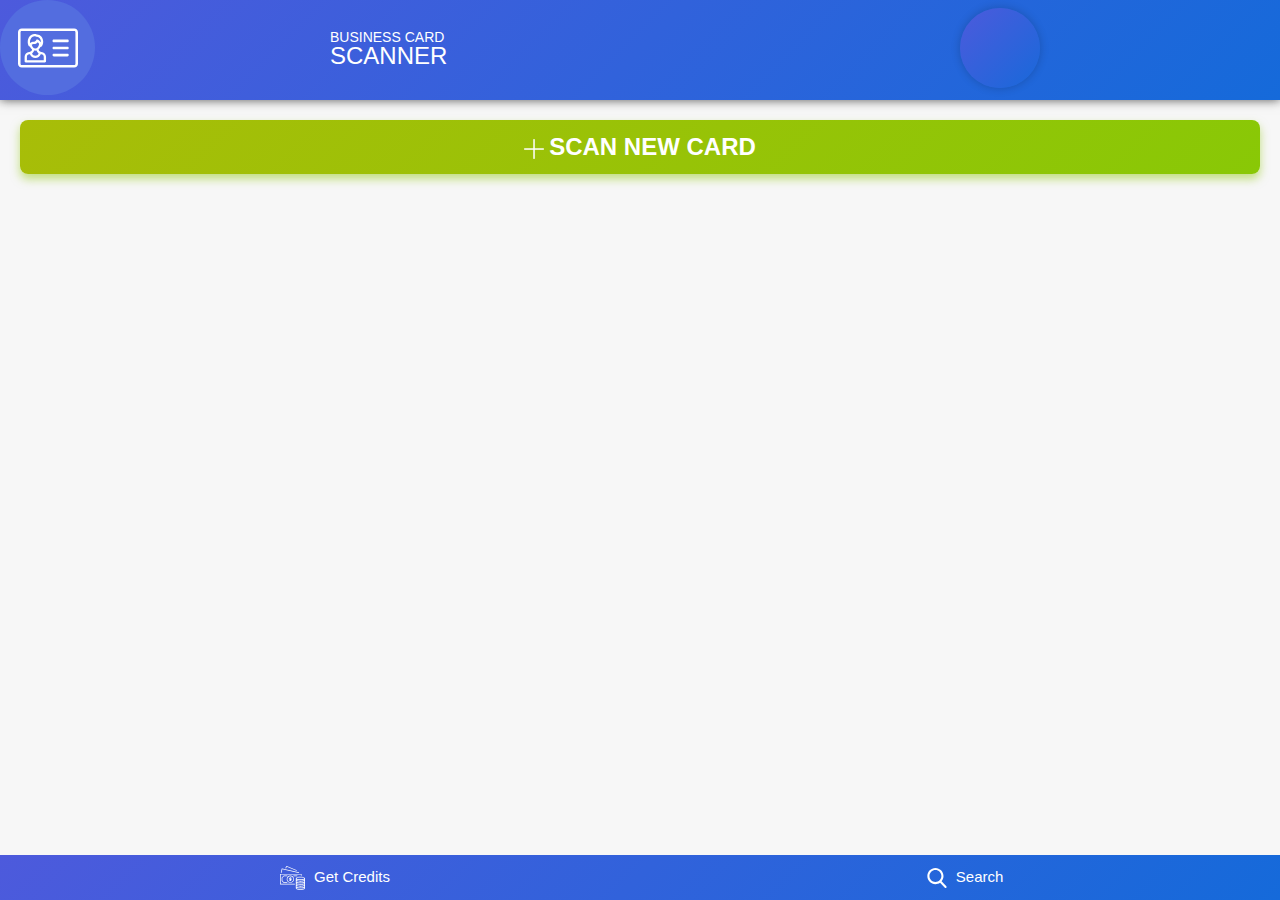
==== commit 2f7ab18d: "auto deletct rules" ====
--- a/index.html
+++ b/index.html
@@ -22,26 +22,26 @@
 <link href='images/favicon.png' rel='shortcut icon'>
 <link href='images/favicon.ico' rel='icon' type='image/ico'>
 
-<link href="https://fonts.googleapis.com/css?family=Open+Sans:300,400,600,700,800" rel="stylesheet"> 
-
+<link href="css/font.css?family=Open+Sans:300,400,600,700,800" rel="stylesheet"> 
 <link href="css/style.css" media="all" rel="stylesheet" type="text/css" />
 <link href="css/font-awesome.min.css" media="all" rel="stylesheet" type="text/css" />
 
 <script src="js/modernizr.js" type="text/javascript"></script>
-<script type="text/javascript" src="http://code.jquery.com/jquery-1.3.2.min.js"></script>
-<script src="https://code.jquery.com/jquery-3.3.1.min.js"></script>
+<script type="text/javascript" src="js/jquery-3.3.1.min.js"></script>
+<script type="text/javascript" src="js/jquery-1.3.2.min.js"></script>
     <!--[if IE]>
 	<script src="js/html5.js"></script>
 	<![endif]-->
 <script src="js/jquery.min.js" type="text/javascript"></script> 
 <script type="text/javascript" src="js/language.js"></script>
-<script src="createDB.js"></script>
 <link href="css/select2.min.css" rel="stylesheet" />
 <script src="js/select2.min.js"></script>
+<script src="checkCreditCloudSettings.js"></script>
+<script src="createDB.js"></script>
 
 </head>
 <body>
-	
+<div class="loading-box"  style="display: none"></div>
 <div id="wrapper" class="cardListing">
 	<header>
 		<div class="header-div clearfix">
@@ -52,7 +52,14 @@
 				<div class="head-title"><h3><script>document.write(BCS.business_card);</script></h3><h4><script>document.write(BCS.scanner);</script></h4></div>
 			</div>
 			<div class="head-col-3">
-				<div class="head-round-blk"><a href="expand-contact.html"><div class="round-blk"><span class="largenumber"></span><span class="smalltxt"><script>document.write(BCS.credit);</script></span></div></a></div>
+				<div class="head-round-blk">
+					<a href="expand-contact.html">
+					<div class="round-blk">
+						<span class="largenumber"></span>
+						<span class="smalltxt"></span>
+					</div>
+					</a>
+				</div>
 			</div>
 		</div>
 	</header>
@@ -74,7 +81,7 @@
 	</footer>
 </div>
 
-<div id="wrapper" class="scanCardForm">
+<div id="wrapper" class="scanCardForm" style="display: none">
 	<header>
 		<div class="header-div clearfix">		
 			<div class="head-title scan-title"><h4><script>document.write(BCS.scan_new_card);</script></h4></div>
@@ -126,7 +133,7 @@
 	</div>
 </div>
 
-<div id="wrapper" class="cardDetailPage">
+<div id="wrapper" class="cardDetailPage" style="display: none">
 	<header>
 		<div class="header-div clearfix">		
 			<div class="head-title scan-title"><h4 id="cardDetailPageTitle"></h4></div>
@@ -143,6 +150,7 @@
 			</div>
 			<div class="card-div-blk">
 				<img class="card-img" id="imgBck" src="" />
+
 			</div>
 		</div>
 		
@@ -152,15 +160,66 @@
 		
 		<div class="card">
 			<div class="content-blk">
-				<p></p>
+				<textarea id="cardNotes" disabled="disabled"></textarea>
 			</div>
 		</div>
 		
-		<div class="btn-red deleteItem" style="margin-bottom: 15px;"><script>document.write(BCS.delete_btn);</script></div>
-
-	</div>
-</div>
-
+		<button class="btn-red deleteItem" type="button" style="margin-bottom: 15px;"><script>document.write(BCS.delete_btn);</script></button>
+
+	</div>
+
+
+<div id="modal1" class="card-img-modal">
+	<div class="content">
+		<img src=""/>
+	</div>
+	<div onclick="hidemodal1()" title="Hide modal" class="hide"></div>
+</div>
+
+<div id="modal2" class="card-img-modal">
+	<div class="content">
+		<img src=""/>
+	</div>
+	<div onclick="hidemodal2()" title="Hide modal" class="hide"></div>
+</div>
+
+</div>
+
+
+
+<script>
+	var modal1 = document.getElementById("modal1");
+  	
+    	function showmodal1(imgSrc) {
+            modal1.style.top = "10%";
+			modal1.style.display = "block";	
+			$("#modal1 img").attr('src', imgSrc);
+        }
+        function hidemodal1() {
+           	$("#modal1 img").attr('src', '');
+			modal1.style.display = "none";	
+        }
+        $("#imgFrnt").on("click", function(){
+			var imgFrntSrc = $(this).attr('src');
+			showmodal1(imgFrntSrc);
+		});
+
+	var modal2 = document.getElementById("modal2");
+        function showmodal2(imgBckSrc) {
+            modal2.style.top = "10%";
+			modal2.style.display = "block";	
+			$("#modal2 img").attr('src', imgBckSrc);
+        }
+        function hidemodal2() {
+           	$("#modal2 img").attr('src', '');
+			modal2.style.display = "none";	
+        }  	
+        $("#imgBck").on("click", function(){
+			var imgBckSrc = $(this).attr('src');
+			showmodal2(imgBckSrc);
+		});
+
+</script>
 <script type="text/javascript" src="js/custom.js"></script> 
 <script src="cards.js"></script>
 <script type="text/javascript">
@@ -180,12 +239,42 @@
 	});
 
 	$(document).ready(function() {
+		addLoading();
+		checkCreditsInCloudSettingOnce();
+		setTimeout( function() {
+            showCredits(); 
+            doImageListing();
+        },100);
 		$(".scanCardForm").hide();	
 		$(".cardDetailPage").hide();
 	 	$("#removeButton").click(function () {
 			removeField();		
 	 	});
+
+	 	$('.deleteItem').on("click", function() {
+	 		addLoading();
+		    var detailCradId = $(this).attr('data-value');
+		    var delet_confrm = confirm(BCS.want_to_delete_record);
+		    
+		    if (delet_confrm == false) {
+		        cardDetailPage(detailCradId);
+		        removeLoading();
+		    } else {
+		        var request = db.transaction([tableName], "readwrite")
+		        .objectStore(tableName)
+		        .delete(parseInt(detailCradId));
+		           
+		        request.onsuccess = function(event) {
+		        	removeLoading();
+		            window.location = "index.html";
+		        };
+		    }
+		});
   	});
+
+
+
+
 </script>
 </body>
 </html>--- a/css/font.css
+++ b/css/font.css
@@ -0,0 +1,280 @@
+/* cyrillic-ext */
+@font-face {
+  font-family: 'Open Sans';
+  font-style: normal;
+  font-weight: 300;
+  src: local('Open Sans Light'), local('OpenSans-Light'), url(https://fonts.gstatic.com/s/opensans/v15/mem5YaGs126MiZpBA-UN_r8OX-hpOqc.woff2) format('woff2');
+  unicode-range: U+0460-052F, U+1C80-1C88, U+20B4, U+2DE0-2DFF, U+A640-A69F, U+FE2E-FE2F;
+}
+/* cyrillic */
+@font-face {
+  font-family: 'Open Sans';
+  font-style: normal;
+  font-weight: 300;
+  src: local('Open Sans Light'), local('OpenSans-Light'), url(https://fonts.gstatic.com/s/opensans/v15/mem5YaGs126MiZpBA-UN_r8OVuhpOqc.woff2) format('woff2');
+  unicode-range: U+0400-045F, U+0490-0491, U+04B0-04B1, U+2116;
+}
+/* greek-ext */
+@font-face {
+  font-family: 'Open Sans';
+  font-style: normal;
+  font-weight: 300;
+  src: local('Open Sans Light'), local('OpenSans-Light'), url(https://fonts.gstatic.com/s/opensans/v15/mem5YaGs126MiZpBA-UN_r8OXuhpOqc.woff2) format('woff2');
+  unicode-range: U+1F00-1FFF;
+}
+/* greek */
+@font-face {
+  font-family: 'Open Sans';
+  font-style: normal;
+  font-weight: 300;
+  src: local('Open Sans Light'), local('OpenSans-Light'), url(https://fonts.gstatic.com/s/opensans/v15/mem5YaGs126MiZpBA-UN_r8OUehpOqc.woff2) format('woff2');
+  unicode-range: U+0370-03FF;
+}
+/* vietnamese */
+@font-face {
+  font-family: 'Open Sans';
+  font-style: normal;
+  font-weight: 300;
+  src: local('Open Sans Light'), local('OpenSans-Light'), url(https://fonts.gstatic.com/s/opensans/v15/mem5YaGs126MiZpBA-UN_r8OXehpOqc.woff2) format('woff2');
+  unicode-range: U+0102-0103, U+0110-0111, U+1EA0-1EF9, U+20AB;
+}
+/* latin-ext */
+@font-face {
+  font-family: 'Open Sans';
+  font-style: normal;
+  font-weight: 300;
+  src: local('Open Sans Light'), local('OpenSans-Light'), url(https://fonts.gstatic.com/s/opensans/v15/mem5YaGs126MiZpBA-UN_r8OXOhpOqc.woff2) format('woff2');
+  unicode-range: U+0100-024F, U+0259, U+1E00-1EFF, U+2020, U+20A0-20AB, U+20AD-20CF, U+2113, U+2C60-2C7F, U+A720-A7FF;
+}
+/* latin */
+@font-face {
+  font-family: 'Open Sans';
+  font-style: normal;
+  font-weight: 300;
+  src: local('Open Sans Light'), local('OpenSans-Light'), url(https://fonts.gstatic.com/s/opensans/v15/mem5YaGs126MiZpBA-UN_r8OUuhp.woff2) format('woff2');
+  unicode-range: U+0000-00FF, U+0131, U+0152-0153, U+02BB-02BC, U+02C6, U+02DA, U+02DC, U+2000-206F, U+2074, U+20AC, U+2122, U+2191, U+2193, U+2212, U+2215, U+FEFF, U+FFFD;
+}
+/* cyrillic-ext */
+@font-face {
+  font-family: 'Open Sans';
+  font-style: normal;
+  font-weight: 400;
+  src: local('Open Sans Regular'), local('OpenSans-Regular'), url(https://fonts.gstatic.com/s/opensans/v15/mem8YaGs126MiZpBA-UFWJ0bbck.woff2) format('woff2');
+  unicode-range: U+0460-052F, U+1C80-1C88, U+20B4, U+2DE0-2DFF, U+A640-A69F, U+FE2E-FE2F;
+}
+/* cyrillic */
+@font-face {
+  font-family: 'Open Sans';
+  font-style: normal;
+  font-weight: 400;
+  src: local('Open Sans Regular'), local('OpenSans-Regular'), url(https://fonts.gstatic.com/s/opensans/v15/mem8YaGs126MiZpBA-UFUZ0bbck.woff2) format('woff2');
+  unicode-range: U+0400-045F, U+0490-0491, U+04B0-04B1, U+2116;
+}
+/* greek-ext */
+@font-face {
+  font-family: 'Open Sans';
+  font-style: normal;
+  font-weight: 400;
+  src: local('Open Sans Regular'), local('OpenSans-Regular'), url(https://fonts.gstatic.com/s/opensans/v15/mem8YaGs126MiZpBA-UFWZ0bbck.woff2) format('woff2');
+  unicode-range: U+1F00-1FFF;
+}
+/* greek */
+@font-face {
+  font-family: 'Open Sans';
+  font-style: normal;
+  font-weight: 400;
+  src: local('Open Sans Regular'), local('OpenSans-Regular'), url(https://fonts.gstatic.com/s/opensans/v15/mem8YaGs126MiZpBA-UFVp0bbck.woff2) format('woff2');
+  unicode-range: U+0370-03FF;
+}
+/* vietnamese */
+@font-face {
+  font-family: 'Open Sans';
+  font-style: normal;
+  font-weight: 400;
+  src: local('Open Sans Regular'), local('OpenSans-Regular'), url(https://fonts.gstatic.com/s/opensans/v15/mem8YaGs126MiZpBA-UFWp0bbck.woff2) format('woff2');
+  unicode-range: U+0102-0103, U+0110-0111, U+1EA0-1EF9, U+20AB;
+}
+/* latin-ext */
+@font-face {
+  font-family: 'Open Sans';
+  font-style: normal;
+  font-weight: 400;
+  src: local('Open Sans Regular'), local('OpenSans-Regular'), url(https://fonts.gstatic.com/s/opensans/v15/mem8YaGs126MiZpBA-UFW50bbck.woff2) format('woff2');
+  unicode-range: U+0100-024F, U+0259, U+1E00-1EFF, U+2020, U+20A0-20AB, U+20AD-20CF, U+2113, U+2C60-2C7F, U+A720-A7FF;
+}
+/* latin */
+@font-face {
+  font-family: 'Open Sans';
+  font-style: normal;
+  font-weight: 400;
+  src: local('Open Sans Regular'), local('OpenSans-Regular'), url(https://fonts.gstatic.com/s/opensans/v15/mem8YaGs126MiZpBA-UFVZ0b.woff2) format('woff2');
+  unicode-range: U+0000-00FF, U+0131, U+0152-0153, U+02BB-02BC, U+02C6, U+02DA, U+02DC, U+2000-206F, U+2074, U+20AC, U+2122, U+2191, U+2193, U+2212, U+2215, U+FEFF, U+FFFD;
+}
+/* cyrillic-ext */
+@font-face {
+  font-family: 'Open Sans';
+  font-style: normal;
+  font-weight: 600;
+  src: local('Open Sans SemiBold'), local('OpenSans-SemiBold'), url(https://fonts.gstatic.com/s/opensans/v15/mem5YaGs126MiZpBA-UNirkOX-hpOqc.woff2) format('woff2');
+  unicode-range: U+0460-052F, U+1C80-1C88, U+20B4, U+2DE0-2DFF, U+A640-A69F, U+FE2E-FE2F;
+}
+/* cyrillic */
+@font-face {
+  font-family: 'Open Sans';
+  font-style: normal;
+  font-weight: 600;
+  src: local('Open Sans SemiBold'), local('OpenSans-SemiBold'), url(https://fonts.gstatic.com/s/opensans/v15/mem5YaGs126MiZpBA-UNirkOVuhpOqc.woff2) format('woff2');
+  unicode-range: U+0400-045F, U+0490-0491, U+04B0-04B1, U+2116;
+}
+/* greek-ext */
+@font-face {
+  font-family: 'Open Sans';
+  font-style: normal;
+  font-weight: 600;
+  src: local('Open Sans SemiBold'), local('OpenSans-SemiBold'), url(https://fonts.gstatic.com/s/opensans/v15/mem5YaGs126MiZpBA-UNirkOXuhpOqc.woff2) format('woff2');
+  unicode-range: U+1F00-1FFF;
+}
+/* greek */
+@font-face {
+  font-family: 'Open Sans';
+  font-style: normal;
+  font-weight: 600;
+  src: local('Open Sans SemiBold'), local('OpenSans-SemiBold'), url(https://fonts.gstatic.com/s/opensans/v15/mem5YaGs126MiZpBA-UNirkOUehpOqc.woff2) format('woff2');
+  unicode-range: U+0370-03FF;
+}
+/* vietnamese */
+@font-face {
+  font-family: 'Open Sans';
+  font-style: normal;
+  font-weight: 600;
+  src: local('Open Sans SemiBold'), local('OpenSans-SemiBold'), url(https://fonts.gstatic.com/s/opensans/v15/mem5YaGs126MiZpBA-UNirkOXehpOqc.woff2) format('woff2');
+  unicode-range: U+0102-0103, U+0110-0111, U+1EA0-1EF9, U+20AB;
+}
+/* latin-ext */
+@font-face {
+  font-family: 'Open Sans';
+  font-style: normal;
+  font-weight: 600;
+  src: local('Open Sans SemiBold'), local('OpenSans-SemiBold'), url(https://fonts.gstatic.com/s/opensans/v15/mem5YaGs126MiZpBA-UNirkOXOhpOqc.woff2) format('woff2');
+  unicode-range: U+0100-024F, U+0259, U+1E00-1EFF, U+2020, U+20A0-20AB, U+20AD-20CF, U+2113, U+2C60-2C7F, U+A720-A7FF;
+}
+/* latin */
+@font-face {
+  font-family: 'Open Sans';
+  font-style: normal;
+  font-weight: 600;
+  src: local('Open Sans SemiBold'), local('OpenSans-SemiBold'), url(https://fonts.gstatic.com/s/opensans/v15/mem5YaGs126MiZpBA-UNirkOUuhp.woff2) format('woff2');
+  unicode-range: U+0000-00FF, U+0131, U+0152-0153, U+02BB-02BC, U+02C6, U+02DA, U+02DC, U+2000-206F, U+2074, U+20AC, U+2122, U+2191, U+2193, U+2212, U+2215, U+FEFF, U+FFFD;
+}
+/* cyrillic-ext */
+@font-face {
+  font-family: 'Open Sans';
+  font-style: normal;
+  font-weight: 700;
+  src: local('Open Sans Bold'), local('OpenSans-Bold'), url(https://fonts.gstatic.com/s/opensans/v15/mem5YaGs126MiZpBA-UN7rgOX-hpOqc.woff2) format('woff2');
+  unicode-range: U+0460-052F, U+1C80-1C88, U+20B4, U+2DE0-2DFF, U+A640-A69F, U+FE2E-FE2F;
+}
+/* cyrillic */
+@font-face {
+  font-family: 'Open Sans';
+  font-style: normal;
+  font-weight: 700;
+  src: local('Open Sans Bold'), local('OpenSans-Bold'), url(https://fonts.gstatic.com/s/opensans/v15/mem5YaGs126MiZpBA-UN7rgOVuhpOqc.woff2) format('woff2');
+  unicode-range: U+0400-045F, U+0490-0491, U+04B0-04B1, U+2116;
+}
+/* greek-ext */
+@font-face {
+  font-family: 'Open Sans';
+  font-style: normal;
+  font-weight: 700;
+  src: local('Open Sans Bold'), local('OpenSans-Bold'), url(https://fonts.gstatic.com/s/opensans/v15/mem5YaGs126MiZpBA-UN7rgOXuhpOqc.woff2) format('woff2');
+  unicode-range: U+1F00-1FFF;
+}
+/* greek */
+@font-face {
+  font-family: 'Open Sans';
+  font-style: normal;
+  font-weight: 700;
+  src: local('Open Sans Bold'), local('OpenSans-Bold'), url(https://fonts.gstatic.com/s/opensans/v15/mem5YaGs126MiZpBA-UN7rgOUehpOqc.woff2) format('woff2');
+  unicode-range: U+0370-03FF;
+}
+/* vietnamese */
+@font-face {
+  font-family: 'Open Sans';
+  font-style: normal;
+  font-weight: 700;
+  src: local('Open Sans Bold'), local('OpenSans-Bold'), url(https://fonts.gstatic.com/s/opensans/v15/mem5YaGs126MiZpBA-UN7rgOXehpOqc.woff2) format('woff2');
+  unicode-range: U+0102-0103, U+0110-0111, U+1EA0-1EF9, U+20AB;
+}
+/* latin-ext */
+@font-face {
+  font-family: 'Open Sans';
+  font-style: normal;
+  font-weight: 700;
+  src: local('Open Sans Bold'), local('OpenSans-Bold'), url(https://fonts.gstatic.com/s/opensans/v15/mem5YaGs126MiZpBA-UN7rgOXOhpOqc.woff2) format('woff2');
+  unicode-range: U+0100-024F, U+0259, U+1E00-1EFF, U+2020, U+20A0-20AB, U+20AD-20CF, U+2113, U+2C60-2C7F, U+A720-A7FF;
+}
+/* latin */
+@font-face {
+  font-family: 'Open Sans';
+  font-style: normal;
+  font-weight: 700;
+  src: local('Open Sans Bold'), local('OpenSans-Bold'), url(https://fonts.gstatic.com/s/opensans/v15/mem5YaGs126MiZpBA-UN7rgOUuhp.woff2) format('woff2');
+  unicode-range: U+0000-00FF, U+0131, U+0152-0153, U+02BB-02BC, U+02C6, U+02DA, U+02DC, U+2000-206F, U+2074, U+20AC, U+2122, U+2191, U+2193, U+2212, U+2215, U+FEFF, U+FFFD;
+}
+/* cyrillic-ext */
+@font-face {
+  font-family: 'Open Sans';
+  font-style: normal;
+  font-weight: 800;
+  src: local('Open Sans ExtraBold'), local('OpenSans-ExtraBold'), url(https://fonts.gstatic.com/s/opensans/v15/mem5YaGs126MiZpBA-UN8rsOX-hpOqc.woff2) format('woff2');
+  unicode-range: U+0460-052F, U+1C80-1C88, U+20B4, U+2DE0-2DFF, U+A640-A69F, U+FE2E-FE2F;
+}
+/* cyrillic */
+@font-face {
+  font-family: 'Open Sans';
+  font-style: normal;
+  font-weight: 800;
+  src: local('Open Sans ExtraBold'), local('OpenSans-ExtraBold'), url(https://fonts.gstatic.com/s/opensans/v15/mem5YaGs126MiZpBA-UN8rsOVuhpOqc.woff2) format('woff2');
+  unicode-range: U+0400-045F, U+0490-0491, U+04B0-04B1, U+2116;
+}
+/* greek-ext */
+@font-face {
+  font-family: 'Open Sans';
+  font-style: normal;
+  font-weight: 800;
+  src: local('Open Sans ExtraBold'), local('OpenSans-ExtraBold'), url(https://fonts.gstatic.com/s/opensans/v15/mem5YaGs126MiZpBA-UN8rsOXuhpOqc.woff2) format('woff2');
+  unicode-range: U+1F00-1FFF;
+}
+/* greek */
+@font-face {
+  font-family: 'Open Sans';
+  font-style: normal;
+  font-weight: 800;
+  src: local('Open Sans ExtraBold'), local('OpenSans-ExtraBold'), url(https://fonts.gstatic.com/s/opensans/v15/mem5YaGs126MiZpBA-UN8rsOUehpOqc.woff2) format('woff2');
+  unicode-range: U+0370-03FF;
+}
+/* vietnamese */
+@font-face {
+  font-family: 'Open Sans';
+  font-style: normal;
+  font-weight: 800;
+  src: local('Open Sans ExtraBold'), local('OpenSans-ExtraBold'), url(https://fonts.gstatic.com/s/opensans/v15/mem5YaGs126MiZpBA-UN8rsOXehpOqc.woff2) format('woff2');
+  unicode-range: U+0102-0103, U+0110-0111, U+1EA0-1EF9, U+20AB;
+}
+/* latin-ext */
+@font-face {
+  font-family: 'Open Sans';
+  font-style: normal;
+  font-weight: 800;
+  src: local('Open Sans ExtraBold'), local('OpenSans-ExtraBold'), url(https://fonts.gstatic.com/s/opensans/v15/mem5YaGs126MiZpBA-UN8rsOXOhpOqc.woff2) format('woff2');
+  unicode-range: U+0100-024F, U+0259, U+1E00-1EFF, U+2020, U+20A0-20AB, U+20AD-20CF, U+2113, U+2C60-2C7F, U+A720-A7FF;
+}
+/* latin */
+@font-face {
+  font-family: 'Open Sans';
+  font-style: normal;
+  font-weight: 800;
+  src: local('Open Sans ExtraBold'), local('OpenSans-ExtraBold'), url(https://fonts.gstatic.com/s/opensans/v15/mem5YaGs126MiZpBA-UN8rsOUuhp.woff2) format('woff2');
+  unicode-range: U+0000-00FF, U+0131, U+0152-0153, U+02BB-02BC, U+02C6, U+02DA, U+02DC, U+2000-206F, U+2074, U+20AC, U+2122, U+2191, U+2193, U+2212, U+2215, U+FEFF, U+FFFD;
+}--- a/css/style.css
+++ b/css/style.css
@@ -79,7 +79,7 @@
 }
 /* #Typography
 ================================================== */
-
+textarea{font-family: 'Open Sans', sans-serif;}
 h1 a, h2 a, h3 a, h4 a, h5 a, h6 a {
 	font-weight: inherit;
 }
@@ -211,8 +211,18 @@
 .head-title h3{ margin: 0; padding: 0; color:#fff; font-size: 14px; text-transform: uppercase;}
 .head-title h4{ margin: 0; padding: 0; color:#fff; font-size: 24px; text-transform: uppercase;}
 
-.head-round-blk { margin: 8px 0 0 0; padding: 0; position:relative; text-align: right; }
-.head-round-blk .round-blk { margin: 0; padding: 0; position:relative; border-radius: 100%; width: 80px; height: 80px; line-height: 80px; text-align: center; box-shadow: 0 0 10px 0 rgba(0,0,0,0.2);
+.head-round-blk { 
+	margin: 8px 0 0 0; 
+	padding: 0; 
+	position:relative; 
+	text-align: right;
+}
+@-webkit-keyframes spin {
+	from { -webkit-transform: scaleY(0); }
+	to   { -webkit-transform: scaleY(360deg); }
+}
+.head-round-blk .round-blk { margin: 0; padding: 0; position:relative; border-radius: 100%; width: 80px; height: 80px; line-height: 80px; text-align: center; box-shadow: 0 0 10px 0 rgba(0,0,0,0.2); transform-style: preserve-3d;
+    -webkit-animation: spin 1s linear;
 background: #4d5adc; /* Old browsers */
 background: -moz-linear-gradient(-45deg, #4d5adc 0%, #1869da 100%); /* FF3.6-15 */
 background: -webkit-linear-gradient(-45deg, #4d5adc 0%,#1869da 100%); /* Chrome10-25,Safari5.1-6 */
@@ -239,6 +249,9 @@
 	background: linear-gradient(135deg, #bd0808 0%,#c80606 100%); /* W3C, IE10+, FF16+, Chrome26+, Opera12+, Safari7+ */
 	filter: progid:DXImageTransform.Microsoft.gradient( startColorstr='#a8bd08', endColorstr='#89c806',GradientType=1 ); /* IE6-9 fallback on horizontal gradient */ 
 }
+.btn-red{
+	width: 100%;
+}
 .btn-green {
 	box-shadow: 0 5px 10px 0 rgba(139,199,6,0.5); 
 	background: -moz-linear-gradient(-45deg, #a8bd08 0%, #89c806 100%) !important; /* FF3.6-15 */
@@ -255,11 +268,9 @@
     border: 5px solid #333;
     border-radius: 60px;
     height: 100px;
-    left: 50%;
-    margin: 110px 0 0 -50px;
     opacity: 0;
     position: absolute;
-    top: 50%;
+    z-index: 99999;
     width: 100px;
     animation: pulsate 1s ease-out;
     animation-iteration-count: infinite;
@@ -322,8 +333,8 @@
 .clsoe { margin: 0; padding: 0; position: absolute; right:30px; top:42px; }
 .clsoe .close-icon { width: 20px; height: 20px; display: block;}
 
-.front-card-div { margin: 0 15px 0px 0; padding: 0; position:relative; float:left; width:46.5%; }
-.back-card-div { margin: 0 0 0px 0; padding: 0; position:relative; float:left; width:46.5%; }
+.front-card-div { margin: 0 15px 0px 0; padding: 0; position:relative; float:left; width:46.5%; z-index:0;}
+.back-card-div { margin: 0 0 0px 0; padding: 0; position:relative; float:left; width:46.5%; z-index:0; }
 
 .front-card-div .card, .back-card-div .card { padding: 10px; width: 100%; z-index: 1111;}
 .card-blk { margin: 0 auto; padding: 0; position: relative; text-align: center;}
@@ -357,18 +368,18 @@
 .card-div-blk { margin: 0 0 20px 0; padding: 0; position: relative;}
 .card-div-blk .card-img{ margin: 0; padding: 0; position: relative; background: #aaaaaa; width: 100%; height: 180px; border-radius: 4px;}
 
-.content-blk { margin: 0; padding: 0; height: auto; min-height: 100px; max-height: 250px; overflow-y:scroll;}
+.content-blk, #cardNotes { width:100%;margin: 0; padding: 0; height: auto; min-height: 100px; max-height: 250px; overflow-y:scroll;}
 .content-blk p{ margin: 0; padding: 0; color:#666; font-size: 14px; line-height: 24px;}
 
 .bottom-blk-div {margin: 0; padding: 20px 20px 0 20px;  position: fixed; width: 100%; bottom:0; background: #fff; box-shadow: 5px 0 5px 5px #ddd;}
-.bottom-blk-div .card { box-shadow: 0px 0 5px 0 #ddd;}
+.bottom-blk-div .card { box-shadow: 0px 0 5px 0 #ddd;padding: 0 !important;}
 
 .expand-contact-info-div { margin: 0; padding: 0; position: relative;}
 .expand-contact-info-div .expand-contact-text-info{ margin: 0; padding: 0; position: relative;}
 .expand-contact-info-div .expand-contact-text-info p{ margin: 0 0 20px 0; padding: 0; color:#222;font-size: 18px; line-height: 24px; text-align: justify;}
 .red-txt{ color:#ff3e3e;}
 .text-center{ text-align: center!important;}
-
+#clearbox {position:absolute; top:24px; right: 34px; font-size: 18px; color:#000;}
 .credit-info-div { margin: 0; padding: 0; position: relative;}
 .credit-info-div .credit-info-blk  { margin: 0 0 20px 0; padding: 20px; position: relative; cursor: pointer;}
 .credit-info-div .credit-1  {  background: #ffcc03;}
@@ -377,9 +388,9 @@
 
 .credit-info-div .credit-info-blk .icons { margin: 0; padding: 15px 0; position: relative; float: left; width: 18%;}
 .credit-info-div .credit-info-blk .icons img { width:43px}
-.credit-info-div .credit-info-blk .txt { margin: 0; padding: 0; position: relative;float: left; width: 57%;}
-.credit-info-div .credit-info-blk .txt h3{ margin: 0 0 10px 0; padding: 0; color:#222; font-weight: 700; font-size: 22px; }
-.credit-info-div .credit-info-blk .txt p{ margin: 0; padding: 0; color:#222; font-size: 13px; line-height: 1.2;}
+.credit-info-div .credit-info-blk .txt { margin: 0; padding: 0 10px; position: relative;float: left; width: 57%;}
+.credit-info-div .credit-info-blk .txt h3{ margin: 0 0 10px 0; padding:  0 10px; color:#222; font-weight: 700; font-size: 18px; }
+.credit-info-div .credit-info-blk .txt p{ margin: 0; padding:  0 10px; color:#222; font-size: 13px; line-height: 1.2;}
 .credit-info-div .credit-info-blk .price-txt { margin: 0; padding: 0; position: relative;float: right; width: 25%; text-align: right;}
 .credit-info-div .credit-info-blk .price-txt .price { color:#222; font-size: 16px; display: block; position: relative;}
 .credit-info-div .credit-info-blk .bestval  { margin: 0 0 10px 0; display: block; position: relative; right:-10px;}
@@ -387,7 +398,6 @@
 .credit-info-div .credit-1 .price-txt .price, .credit-info-div .credit-3 .price-txt .price { margin-top: 50px;}
 
 .serachBox{width: 100%;padding: 10px;border-radius: 8px;border: 1px solid #d6d4d4;}
-
 .highlight-txt { font-size: 24px!important; text-align: center!important; margin: 30px 0!important;}
 
 .purchase-plan-info-div { margin: 0; padding: 0; position: relative;}
@@ -410,6 +420,22 @@
 
 .credits-txt .red-txt{  font-weight:bold; }
 
+.loading-box{ width: 100%; height: 100%; position: fixed; z-index: 9999;
+    /*background-color: #fff;*/
+    opacity: 0.4;
+    display: flex;
+    justify-content: center;
+    align-items: center; }
+
+.cardDetailPage, .purchaseForm, .cardListing, header, .add-record-div, .front-card-div, .back-card-div, img, .bottom-div
+{
+	-webkit-user-select: none;
+	-khtml-user-select: none;
+	-moz-user-select: none;
+	-ms-user-select: none;
+	user-select: none;
+}
+
 
 .select2-container--default .select2-selection--single {
     background-color: #fff;
@@ -437,6 +463,69 @@
     width: 20px;
 }
 
+.card-detail-div .card-div-blk{ float:left; width: 48%; margin: 0 10px 0 0; position: relative; z-index: 110;}		
+.card-detail-div .card-div-blk:last-child{ margin:0;}		
+.card-detail-div .card-div-blk img { width: 100%; height: auto; cursor: pointer;}		
+		
+	
+	.card-img-modal {		
+	    width: 90%; display: none;
+	    height: auto;    		
+	    position: fixed;		
+		left:5%;		
+		right:5%;		
+	    transition: 1s; z-index: 111;	background: #FFF;	
+	    /*box-shadow: 7px 7px 7px 0px rgba(50, 50, 50, 0.75);*/		
+	}		
+			
+	.card-img-modal img {		
+	    width: 100%;		
+	    height: auto;		
+	    float: left;		
+}		
+			
+	.card-img-modal .content {		
+	    width: 100%;		
+	    padding: 10px;		
+	    box-sizing: border-box;		
+	    float: left;		
+	    color: white;		
+	}		
+			
+	.content h1 {		
+	    font-size: 20px;		
+	}		
+			
+	.content p {		
+	    font-size: 15px;		
+	}		
+			
+	.content a {		
+	    display: inline-block;		
+	    background: #e74c3c;		
+	    padding: 10px 30px;		
+	    border-radius: 8px;		
+	    color: white;		
+	    text-decoration: none;		
+	}		
+			
+	.hide {		
+	    position: absolute;		
+	    z-index: 9999;		
+	    top: 20px;		
+	    right: 20px;		
+	    font-size: 20px;		
+	    color: black;		
+	    opacity: 0.7;		
+	    transition: 0.3s;		
+	    cursor: pointer; background: url(../images/close.png) no-repeat; width: 14px; height: 14px; background-size: cover;		
+	}		
+	.hide:hover {		
+	    transform: rotate(90deg);		
+	    opacity: 1;		
+	}		
+	
+
 @media only screen and (max-width: 767px){
 	/*html, body { overflow-x:hidden;}*/
 	body { overflow-x:hidden;}
